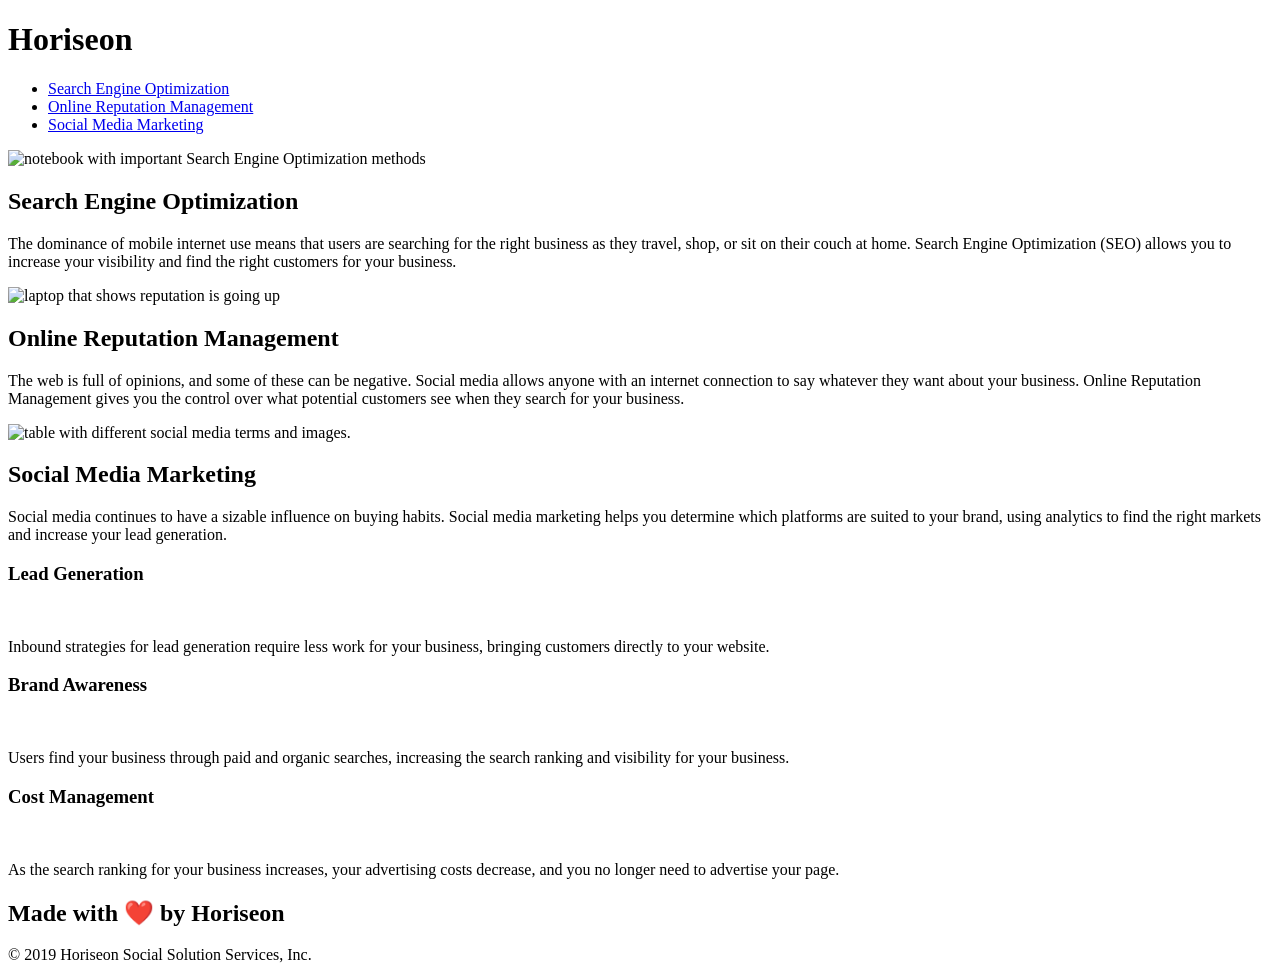
==== index.html @ b8e6be6e "fix" ====
<!DOCTYPE html>
<html lang="en-us">

<head>
    <meta charset="UTF-8" />
    <link rel="stylesheet" href="./assets/css/style.css">
    <title>Horiseon Marketing</title>
</head>

<body>
    <!-- navigation -->
    <header>
        <div class="header">
            <h1>Hori<span class="seo">seo</span>n</h1>
            <div>
                <ul>
                    <li>
                        <a href="#search-engine-optimization">Search Engine Optimization</a>
                    </li>
                    <li>
                        <a href="#online-reputation-management">Online Reputation Management</a>
                    </li>
                    <li>
                        <a href="#social-media-marketing">Social Media Marketing</a>
                    </li>
                </ul>
            </div>
        </div>
    </header>

    <!-- Marketing articles -->
    <section>
        <div class="hero"></div>
            <div class="content">
                <article>
                    <div id="#search-engine-optimization" class="search-engine-optimization">
                        <img src="./assets/images/search-engine-optimization.jpg" alt="notebook with important Search Engine Optimization methods" class="float-left" />
                        <h2>Search Engine Optimization</h2>
                        <p>
                            The dominance of mobile internet use means that users are searching for the right business as they travel, shop, or sit on their couch at home. Search Engine Optimization (SEO) allows you to increase your visibility and find the right customers for your business.
                        </p>
                    </div>
                </article>
            <article>
                <div id="online-reputation-management" class="online-reputation-management">
                    <img src="./assets/images/online-reputation-management.jpg" alt="laptop that shows reputation is going up" class="float-right" />
                    <h2>Online Reputation Management</h2>
                    <p>
                        The web is full of opinions, and some of these can be negative. Social media allows anyone with an internet connection to say whatever they want about your business. Online Reputation Management gives you the control over what potential customers see when they search for your business.
                    </p>
                </div>
            </article>
            <article>
                <div id="social-media-marketing" class="social-media-marketing">
                    <img src="./assets/images/social-media-marketing.jpg" alt="table with different social media terms and images." class="float-left" />
                    <h2>Social Media Marketing</h2>
                    <p>
                        Social media continues to have a sizable influence on buying habits. Social media marketing helps you determine which platforms are suited to your brand, using analytics to find the right markets and increase your lead generation.
                    </p>
                </div>
            </article>
        </div>

        <!-- Marketing side bar -->
        <div class="benefits">
            <aside>
                <div class="benefit-lead">
                    <h3>Lead Generation</h3>
                    <img src="./assets/images/lead-generation.png" alt=""/>
                    <p>
                         Inbound strategies for lead generation require less work for your business, bringing customers directly to your website.
                    </p>
                </div>
            </aside>
            <aside>
                <div class="benefit-brand">
                    <h3>Brand Awareness</h3>
                    <img src="./assets/images/brand-awareness.png" alt=""/>
                    <p>
                        Users find your business through paid and organic searches, increasing the search ranking and visibility for your business.
                    </p>
                </div>
            </aside>
            <aside>
                <div class="benefit-cost">
                    <h3>Cost Management</h3>
                    <img src="./assets/images/cost-management.png" alt=""/>
                    <p>
                        As the search ranking for your business increases, your advertising costs decrease, and you no longer need to advertise your page.
                    </p>
                </div>
            </aside>
        </div>
    </section>
    <!-- footer -->
    <footer>
        <div class="footer">
            <h2>Made with ❤️️ by Horiseon</h2>
            <p>
                &copy; 2019 Horiseon Social Solution Services, Inc.
            </p>
        </div>
    </footer>
</body>

</html>
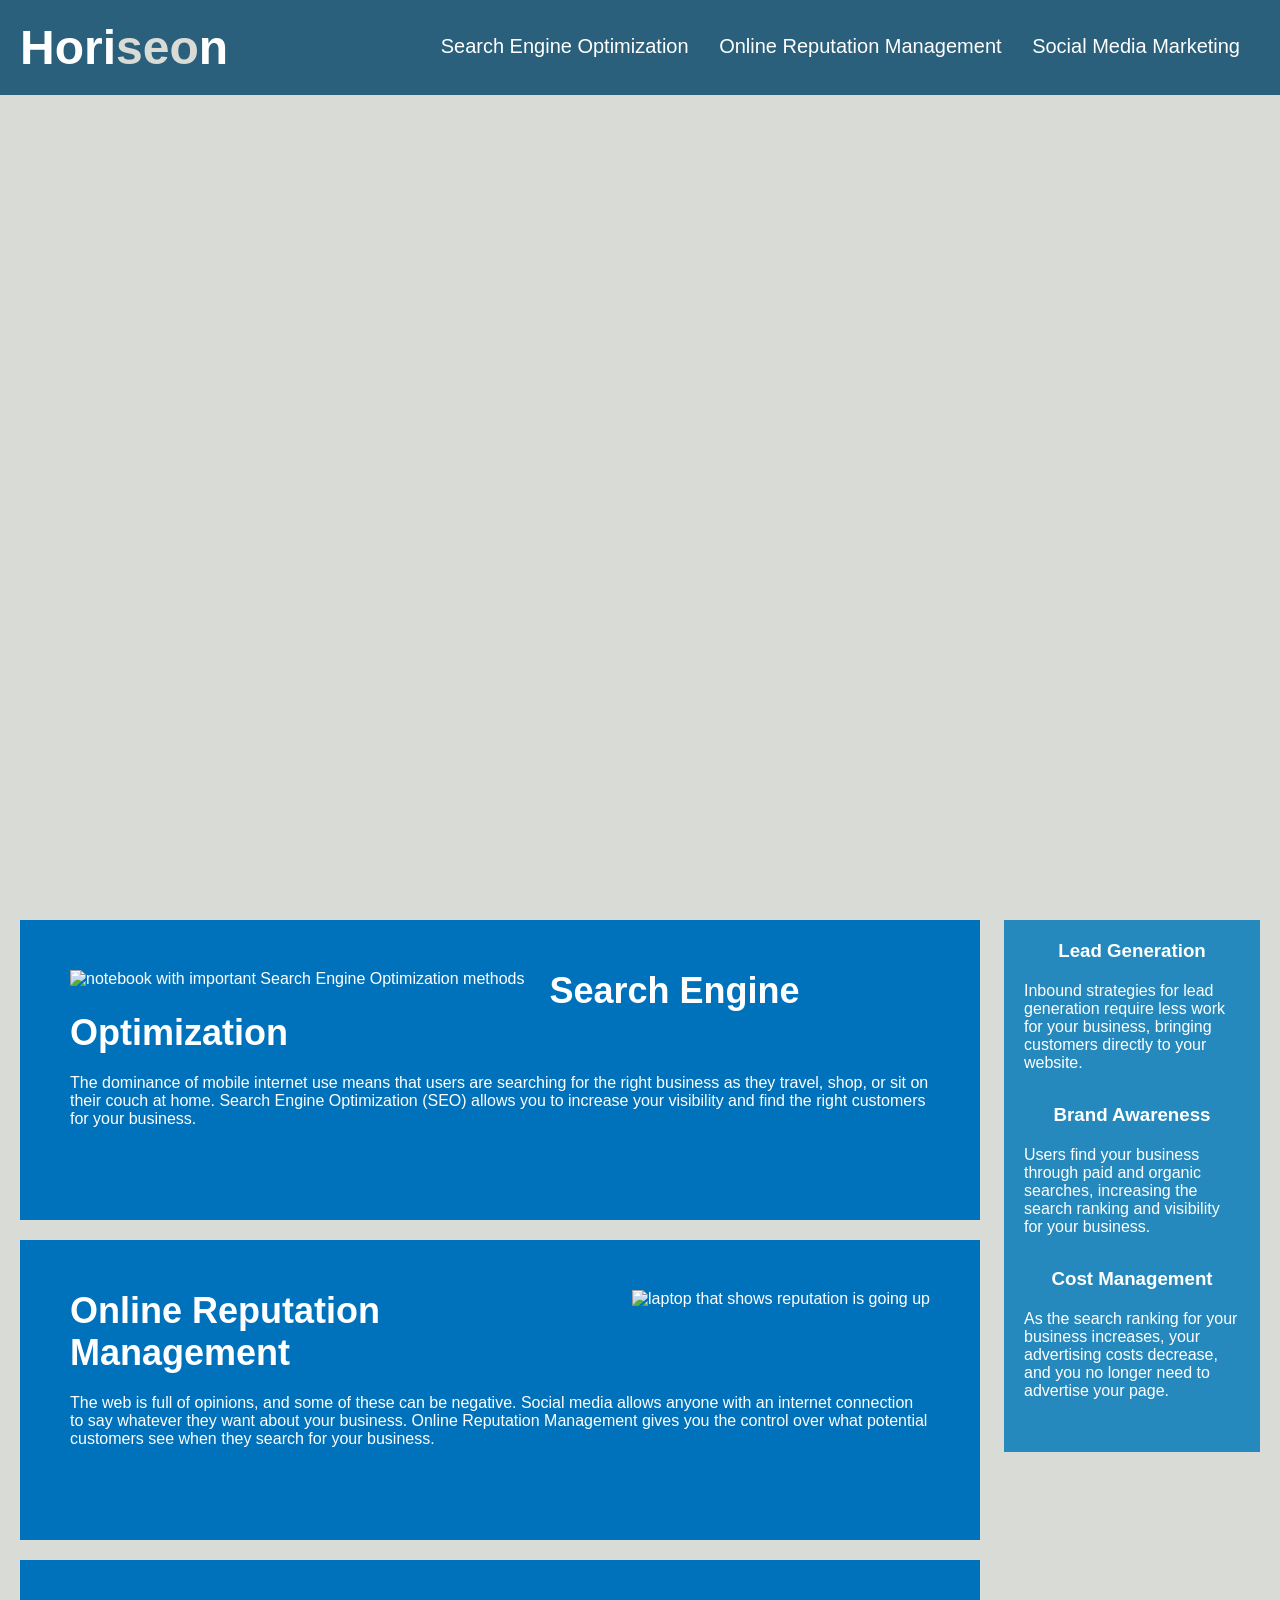
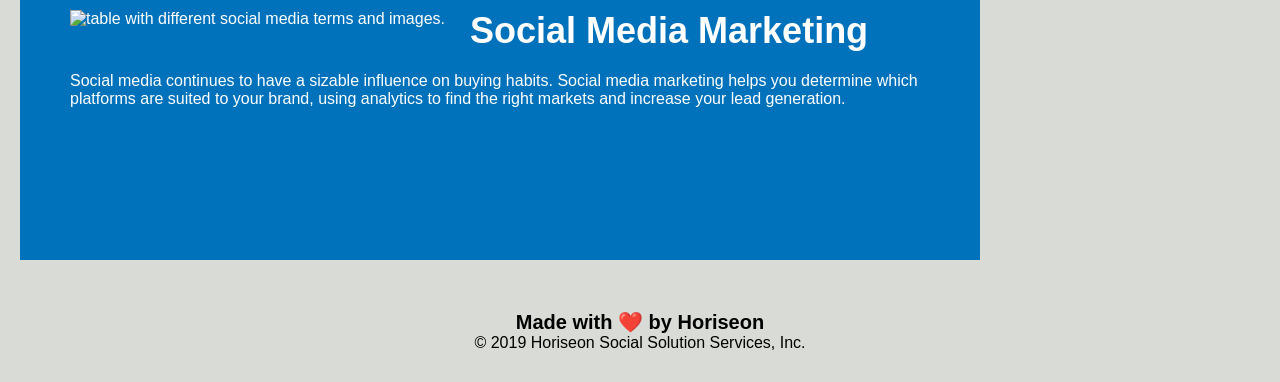
==== commit 03afcfe3: "Fixing some bugs" ====
--- a/index.html
+++ b/index.html
@@ -3,7 +3,7 @@
 
 <head>
     <meta charset="UTF-8" />
-    <link rel="stylesheet" href="./assets/css/style.css">
+    <link rel="stylesheet" href="./Develop/assets/css/style.css">
     <title>Horiseon Marketing</title>
 </head>
 
@@ -34,7 +34,7 @@
             <div class="content">
                 <article>
                     <div id="#search-engine-optimization" class="search-engine-optimization">
-                        <img src="./assets/images/search-engine-optimization.jpg" alt="notebook with important Search Engine Optimization methods" class="float-left" />
+                        <img src="./develop/assets/images/search-engine-optimization.jpg" alt="notebook with important Search Engine Optimization methods" class="float-left" />
                         <h2>Search Engine Optimization</h2>
                         <p>
                             The dominance of mobile internet use means that users are searching for the right business as they travel, shop, or sit on their couch at home. Search Engine Optimization (SEO) allows you to increase your visibility and find the right customers for your business.
@@ -43,7 +43,7 @@
                 </article>
             <article>
                 <div id="online-reputation-management" class="online-reputation-management">
-                    <img src="./assets/images/online-reputation-management.jpg" alt="laptop that shows reputation is going up" class="float-right" />
+                    <img src="./develop/assets/images/online-reputation-management.jpg" alt="laptop that shows reputation is going up" class="float-right" />
                     <h2>Online Reputation Management</h2>
                     <p>
                         The web is full of opinions, and some of these can be negative. Social media allows anyone with an internet connection to say whatever they want about your business. Online Reputation Management gives you the control over what potential customers see when they search for your business.
@@ -52,7 +52,7 @@
             </article>
             <article>
                 <div id="social-media-marketing" class="social-media-marketing">
-                    <img src="./assets/images/social-media-marketing.jpg" alt="table with different social media terms and images." class="float-left" />
+                    <img src="./develop/assets/images/social-media-marketing.jpg" alt="table with different social media terms and images." class="float-left" />
                     <h2>Social Media Marketing</h2>
                     <p>
                         Social media continues to have a sizable influence on buying habits. Social media marketing helps you determine which platforms are suited to your brand, using analytics to find the right markets and increase your lead generation.
@@ -66,7 +66,7 @@
             <aside>
                 <div class="benefit-lead">
                     <h3>Lead Generation</h3>
-                    <img src="./assets/images/lead-generation.png" alt=""/>
+                    <img src="./develop/assets/images/lead-generation.png" alt=""/>
                     <p>
                          Inbound strategies for lead generation require less work for your business, bringing customers directly to your website.
                     </p>
@@ -75,7 +75,7 @@
             <aside>
                 <div class="benefit-brand">
                     <h3>Brand Awareness</h3>
-                    <img src="./assets/images/brand-awareness.png" alt=""/>
+                    <img src="./develop/assets/images/brand-awareness.png" alt=""/>
                     <p>
                         Users find your business through paid and organic searches, increasing the search ranking and visibility for your business.
                     </p>
@@ -84,7 +84,7 @@
             <aside>
                 <div class="benefit-cost">
                     <h3>Cost Management</h3>
-                    <img src="./assets/images/cost-management.png" alt=""/>
+                    <img src="./develop/assets/images/cost-management.png" alt=""/>
                     <p>
                         As the search ranking for your business increases, your advertising costs decrease, and you no longer need to advertise your page.
                     </p>
--- a/Develop/assets/css/style.css
+++ b/Develop/assets/css/style.css
@@ -0,0 +1,214 @@
+/* Style the document*/
+* {
+    box-sizing: border-box;
+    padding: 0;
+    margin: 0;
+}
+
+body {
+    background-color: #d9dcd6;
+}
+/* End styling of document*/
+
+/* Style the Header */
+.header {
+    padding: 20px;
+    font-family: 'Trebuchet MS', 'Lucida Sans Unicode', 'Lucida Grande', 'Lucida Sans', Arial, sans-serif;
+    background-color: #2a607c;
+    color: #ffffff;
+}
+
+.header h1 {
+    display: inline-block;
+    font-size: 48px;
+}
+
+.header h1 .seo {
+    color: #d9dcd6;
+}
+
+.header div {
+    padding-top: 15px;
+    margin-right: 20px;
+    float: right;
+    font-family: 'Gill Sans', 'Gill Sans MT', Calibri, 'Trebuchet MS', sans-serif;
+    font-size: 20px;
+}
+
+.header div ul {
+    list-style-type: none;
+}
+
+.header div ul li {
+    display: inline-block;
+    margin-left: 25px;
+}
+/* Styling of Header end */
+
+/* Style links */
+a {
+    color: #ffffff;
+    text-decoration: none;
+}
+
+/* Style paragraphs */
+p {
+    font-size: 16px;
+}
+
+/* Style the hero */
+.hero {
+    height: 800px;
+    width: 100%;
+    margin-bottom: 25px;
+    background-image: url("../images/digital-marketing-meeting.jpg");
+    background-size: cover;
+    background-position: center;
+}
+
+/* Some quick floats */
+.float-left {
+    float: left;
+    margin-right: 25px;
+}
+
+.float-right {
+    float: right;
+    margin-left: 25px;
+}
+/* End of quick floats */
+
+/* Style the Asides */
+.benefits {
+    margin-right: 20px;
+    padding: 20px;
+    clear: both;
+    float: right;
+    width: 20%;
+    height: 100%;
+    font-family: 'Gill Sans', 'Gill Sans MT', Calibri, 'Trebuchet MS', sans-serif;
+    background-color: #2589bd;
+}
+
+.benefit-lead {
+    margin-bottom: 32px;
+    color: #ffffff;
+}
+
+.benefit-brand {
+    margin-bottom: 32px;
+    color: #ffffff;
+}
+
+.benefit-cost {
+    margin-bottom: 32px;
+    color: #ffffff;
+}
+
+.benefit-lead h3 {
+    margin-bottom: 10px;
+    text-align: center;
+}
+
+.benefit-brand h3 {
+    margin-bottom: 10px;
+    text-align: center;
+}
+
+.benefit-cost h3 {
+    margin-bottom: 10px;
+    text-align: center;
+}
+
+.benefit-lead img {
+    display: block;
+    margin: 10px auto;
+    max-width: 150px;
+}
+
+.benefit-brand img {
+    display: block;
+    margin: 10px auto;
+    max-width: 150px;
+}
+
+.benefit-cost img {
+    display: block;
+    margin: 10px auto;
+    max-width: 150px;
+}
+/* End styling of asides */
+
+/* Begin styling of Articles */
+.content {
+    width: 75%;
+    display: inline-block;
+    margin-left: 20px;
+}
+
+.search-engine-optimization {
+    margin-bottom: 20px;
+    padding: 50px;
+    height: 300px;
+    font-family: 'Gill Sans', 'Gill Sans MT', Calibri, 'Trebuchet MS', sans-serif;
+    background-color: #0072bb;
+    color: #ffffff;
+}
+
+.online-reputation-management {
+    margin-bottom: 20px;
+    padding: 50px;
+    height: 300px;
+    font-family: 'Gill Sans', 'Gill Sans MT', Calibri, 'Trebuchet MS', sans-serif;
+    background-color: #0072bb;
+    color: #ffffff;
+}
+
+.social-media-marketing {
+    margin-bottom: 20px;
+    padding: 50px;
+    height: 300px;
+    font-family: 'Gill Sans', 'Gill Sans MT', Calibri, 'Trebuchet MS', sans-serif;
+    background-color: #0072bb;
+    color: #ffffff;
+}
+
+.search-engine-optimization img {
+    max-height: 200px;
+}
+
+.online-reputation-management img {
+    max-height: 200px;
+}
+
+.social-media-marketing img {
+    max-height: 200px;
+}
+
+.search-engine-optimization h2 {
+    margin-bottom: 20px;
+    font-size: 36px;
+}
+
+.online-reputation-management h2 {
+    margin-bottom: 20px;
+    font-size: 36px;
+}
+
+.social-media-marketing h2 {
+    margin-bottom: 20px;
+    font-size: 36px;
+}
+/* End styling of articles */
+
+/* style the footer */
+.footer {
+    padding: 30px;
+    clear: both;
+    font-family: 'Trebuchet MS', 'Lucida Sans Unicode', 'Lucida Grande', 'Lucida Sans', Arial, sans-serif;
+    text-align: center;
+}
+
+.footer h2 {
+    font-size: 20px;
+}
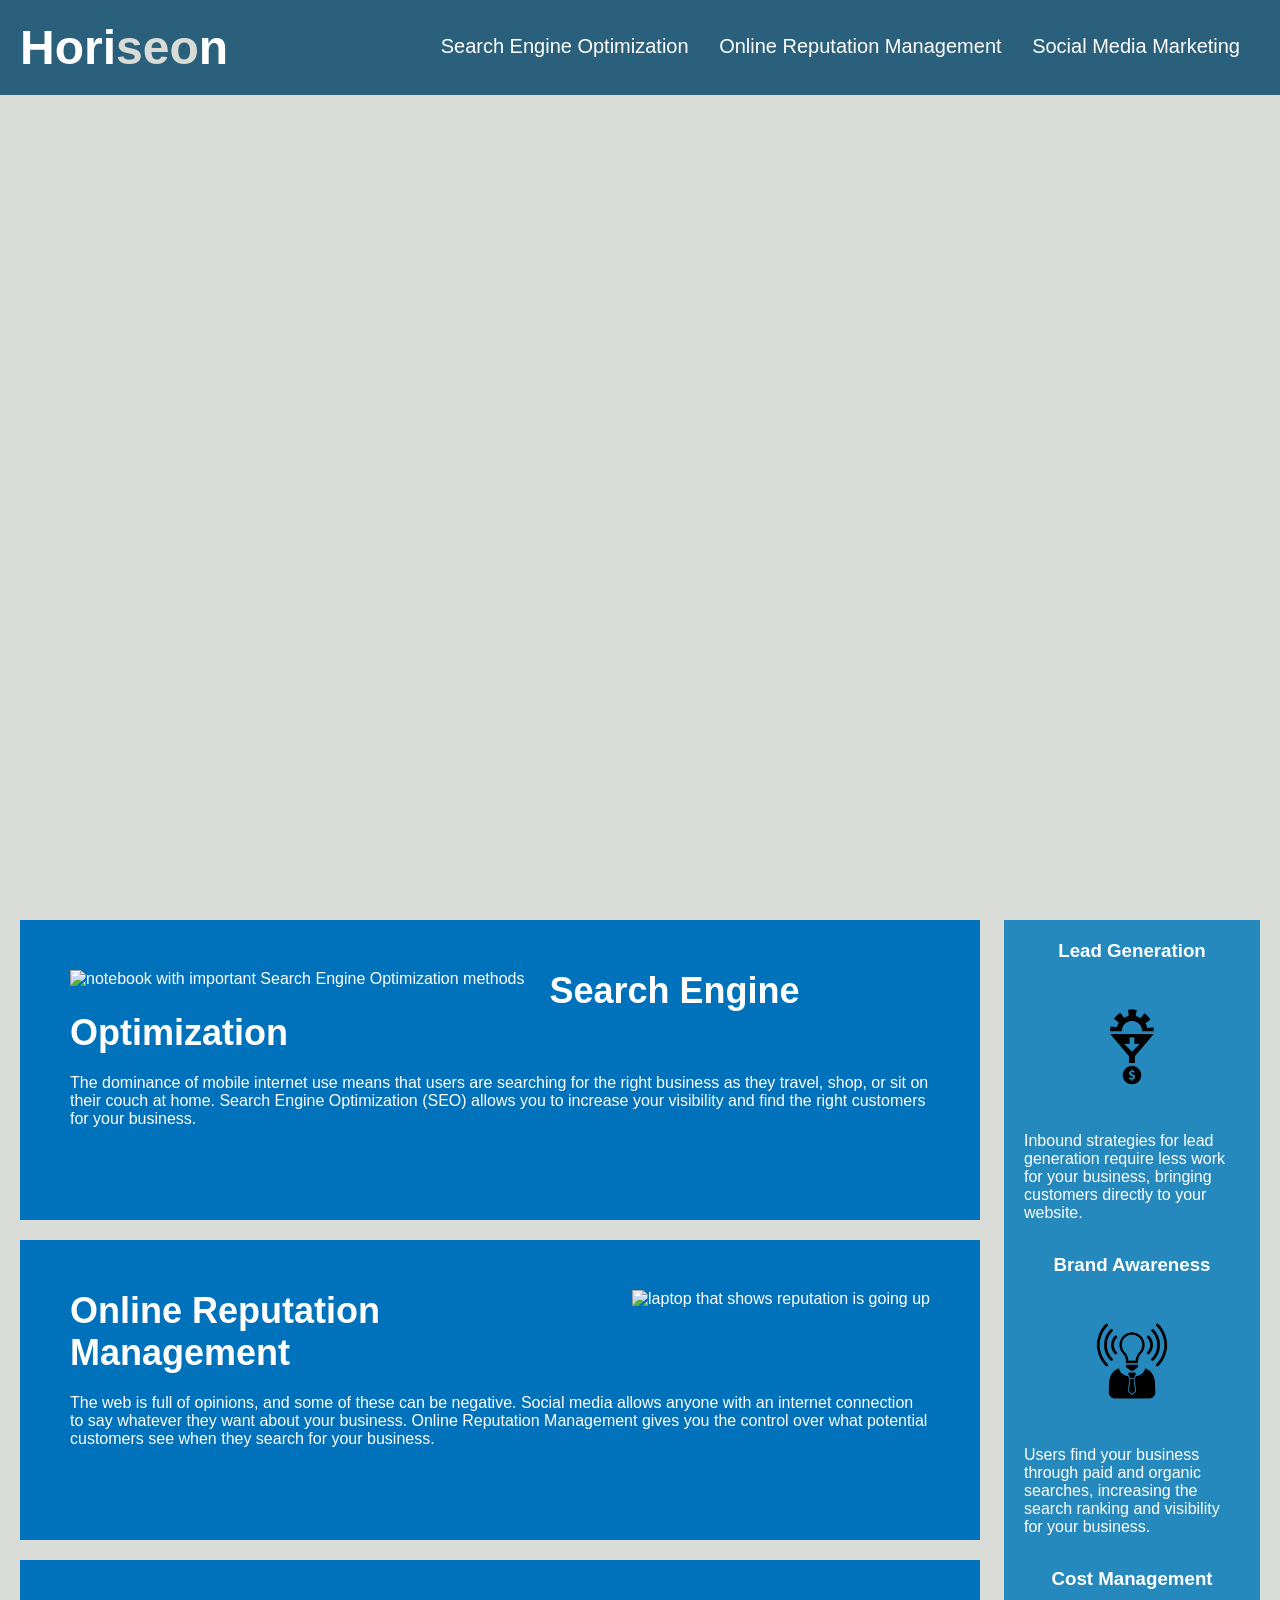
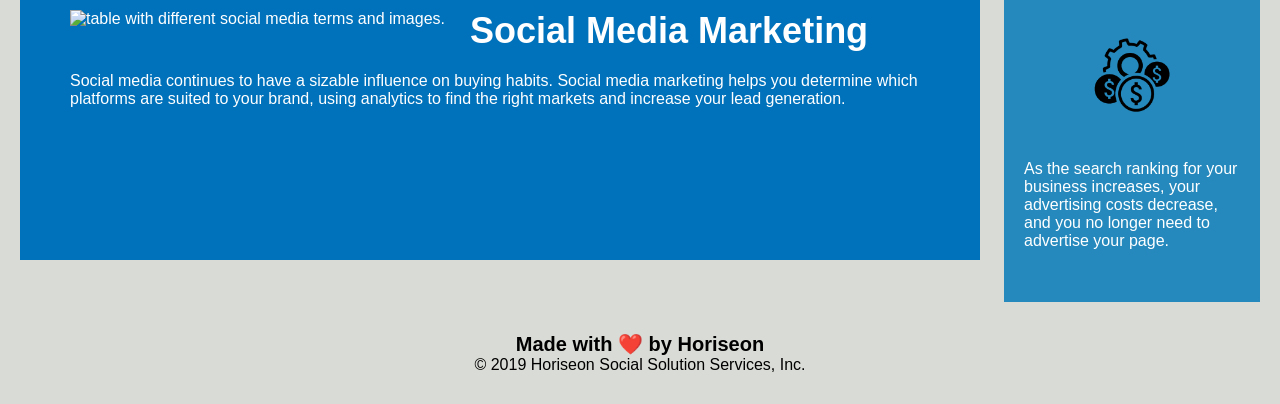
==== commit bcdb40a5: "Fixing a mistake" ====
--- a/index.html
+++ b/index.html
@@ -34,7 +34,7 @@
             <div class="content">
                 <article>
                     <div id="#search-engine-optimization" class="search-engine-optimization">
-                        <img src="./develop/assets/images/search-engine-optimization.jpg" alt="notebook with important Search Engine Optimization methods" class="float-left" />
+                        <img src="./Develop/assets/images/search-engine-optimization.jpg" alt="notebook with important Search Engine Optimization methods" class="float-left" />
                         <h2>Search Engine Optimization</h2>
                         <p>
                             The dominance of mobile internet use means that users are searching for the right business as they travel, shop, or sit on their couch at home. Search Engine Optimization (SEO) allows you to increase your visibility and find the right customers for your business.
@@ -43,7 +43,7 @@
                 </article>
             <article>
                 <div id="online-reputation-management" class="online-reputation-management">
-                    <img src="./develop/assets/images/online-reputation-management.jpg" alt="laptop that shows reputation is going up" class="float-right" />
+                    <img src="./Develop/assets/images/online-reputation-management.jpg" alt="laptop that shows reputation is going up" class="float-right" />
                     <h2>Online Reputation Management</h2>
                     <p>
                         The web is full of opinions, and some of these can be negative. Social media allows anyone with an internet connection to say whatever they want about your business. Online Reputation Management gives you the control over what potential customers see when they search for your business.
@@ -52,7 +52,7 @@
             </article>
             <article>
                 <div id="social-media-marketing" class="social-media-marketing">
-                    <img src="./develop/assets/images/social-media-marketing.jpg" alt="table with different social media terms and images." class="float-left" />
+                    <img src="./Develop/assets/images/social-media-marketing.jpg" alt="table with different social media terms and images." class="float-left" />
                     <h2>Social Media Marketing</h2>
                     <p>
                         Social media continues to have a sizable influence on buying habits. Social media marketing helps you determine which platforms are suited to your brand, using analytics to find the right markets and increase your lead generation.
@@ -66,7 +66,7 @@
             <aside>
                 <div class="benefit-lead">
                     <h3>Lead Generation</h3>
-                    <img src="./develop/assets/images/lead-generation.png" alt=""/>
+                    <img src="./Develop/assets/images/lead-generation.png" alt=""/>
                     <p>
                          Inbound strategies for lead generation require less work for your business, bringing customers directly to your website.
                     </p>
@@ -75,7 +75,7 @@
             <aside>
                 <div class="benefit-brand">
                     <h3>Brand Awareness</h3>
-                    <img src="./develop/assets/images/brand-awareness.png" alt=""/>
+                    <img src="./Develop/assets/images/brand-awareness.png" alt=""/>
                     <p>
                         Users find your business through paid and organic searches, increasing the search ranking and visibility for your business.
                     </p>
@@ -84,7 +84,7 @@
             <aside>
                 <div class="benefit-cost">
                     <h3>Cost Management</h3>
-                    <img src="./develop/assets/images/cost-management.png" alt=""/>
+                    <img src="./Develop/assets/images/cost-management.png" alt=""/>
                     <p>
                         As the search ranking for your business increases, your advertising costs decrease, and you no longer need to advertise your page.
                     </p>
